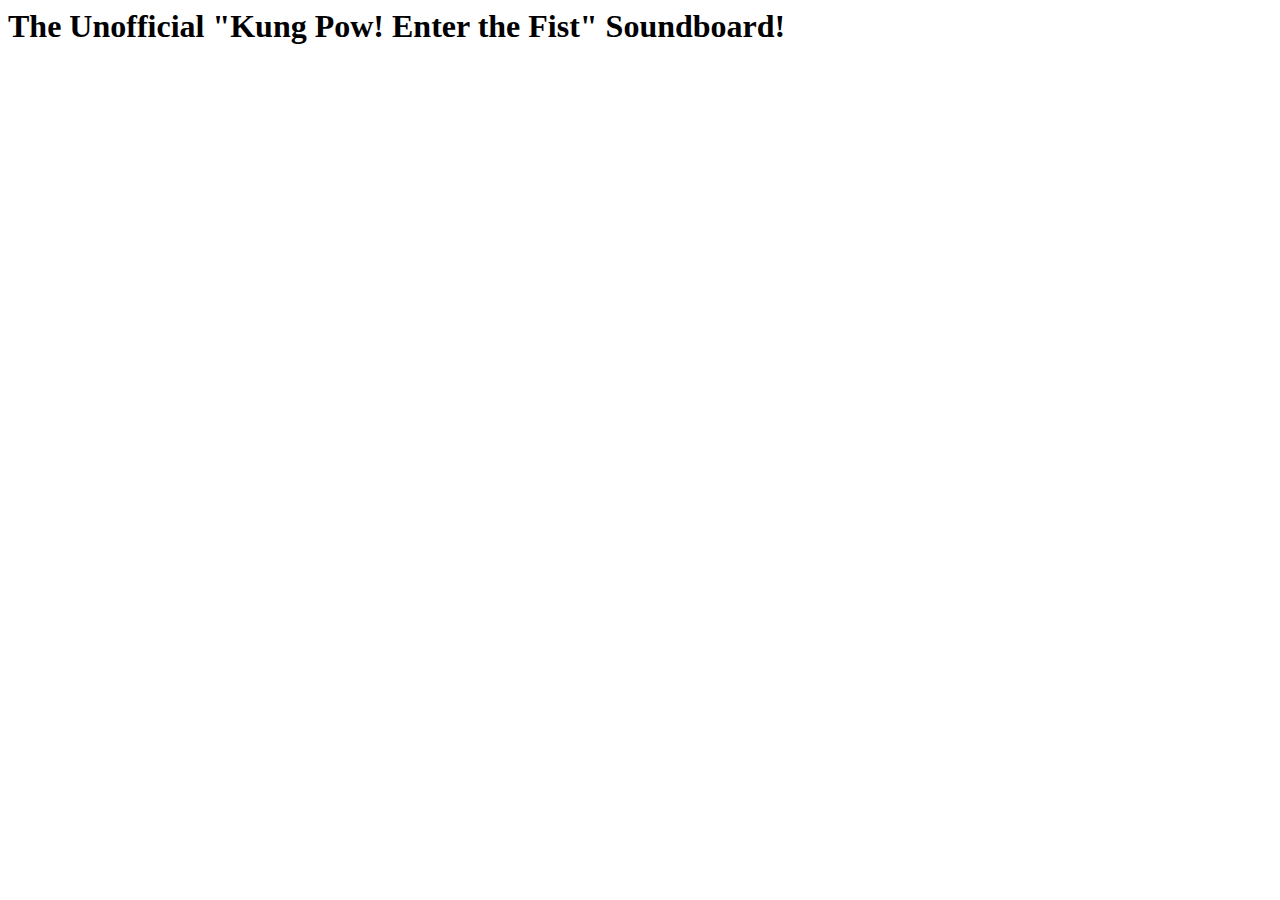
==== index.html @ cdb6cc17 "Add files via upload" ====
<DOCTYPE! html>
<meta name="author" content="Forrest"
<meta name='viewport' content='width=device-width, initial-scale=1.0' />
<meta charset = 'UTF-8'>
<head><title>Kung Pow Soundboard v1!</title>
<link rel='stylesheet' href='kungpow.css>'
<script defer src='kungpow.js'></script>

</head>

  <body>

  <div class='heading-container'>
  <h1 class='heading'> The Unofficial "Kung Pow! Enter the Fist" Soundboard!
  </div>

  <main class='all-content'>
  </main>

</body>



</html>
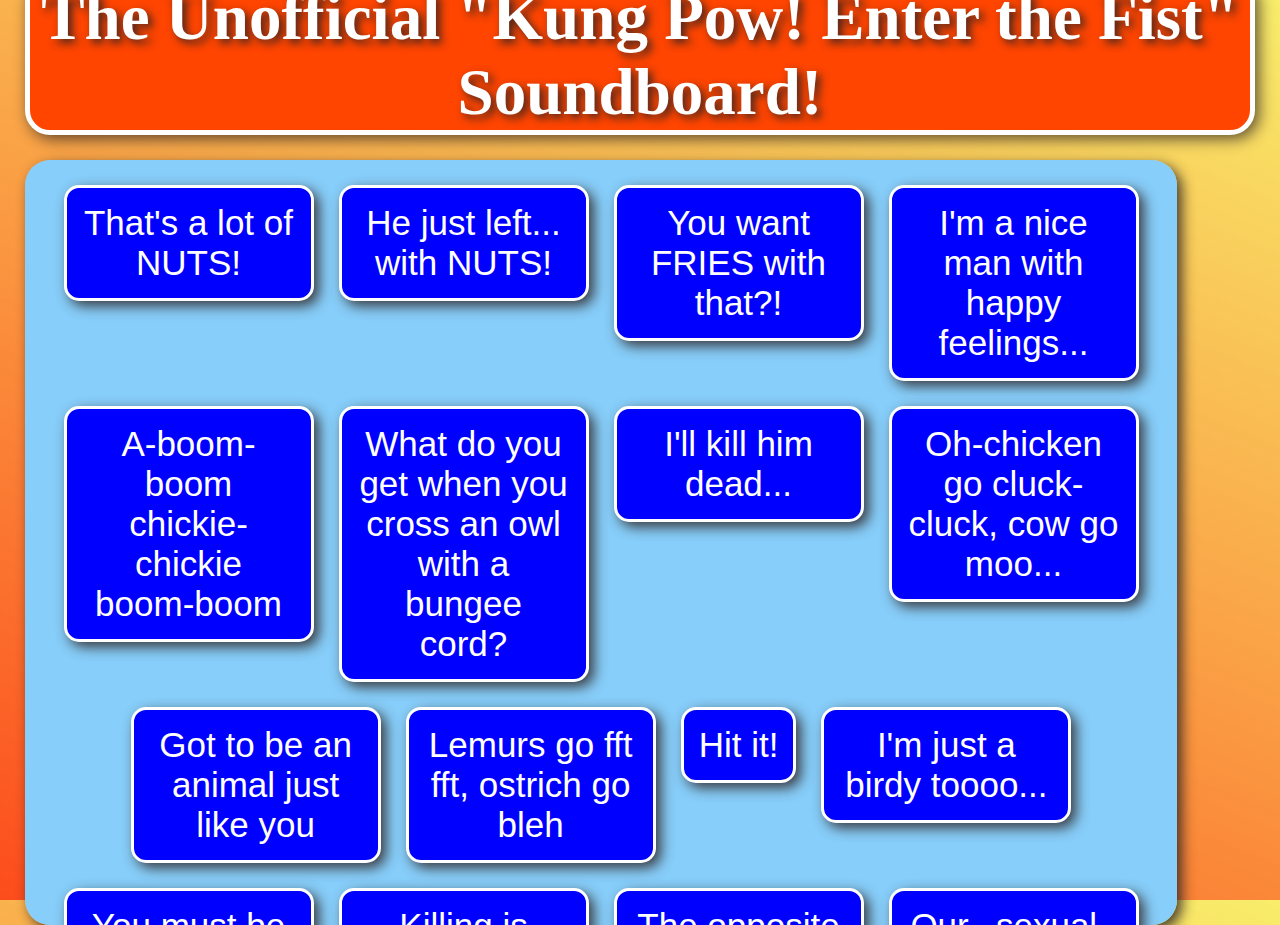
==== commit 62c126e3: "Update index.html" ====
--- a/index.html
+++ b/index.html
@@ -3,7 +3,7 @@
 <meta name='viewport' content='width=device-width, initial-scale=1.0' />
 <meta charset = 'UTF-8'>
 <head><title>Kung Pow Soundboard v1!</title>
-<link rel='stylesheet' href='kungpow.css>'
+<link rel='stylesheet' href='kungpow.css'>
 <script defer src='kungpow.js'></script>
 
 </head>
@@ -21,4 +21,4 @@
 
 
 
-</html>+</html>
--- a/kungpow.css
+++ b/kungpow.css
@@ -0,0 +1,99 @@
+ * {
+  margin: 0;
+  padding: 0;
+  box-sizing: border-box;
+}
+
+body {
+  background: linear-gradient(22deg, rgba(252,62,10,0.9251050762101716) 0%, rgba(244,225,11,0.6085784655659139) 100%);
+  max-height: 100vh;
+  max-width: 100vw;
+
+  display: flex;
+  flex-direction: column;
+  justify-content: center;
+  align-items: center;
+
+  padding: 25px;
+}
+
+.all-content{
+
+  max-height: 85vh;
+  
+  max-width: 90vw;
+  
+  background: lightskyblue;  
+
+  box-shadow: 5px 5px 13px hsl(0, 15%, 15%, 0.85);
+
+  padding: 25px;
+
+  overflow-y: scroll;
+
+  gap: 25px;
+
+  display: flex;
+  flex-wrap: wrap;
+  justify-content: center;
+
+  border-radius: 25px;
+}
+
+.all-content::-webkit-scrollbar{
+  background: black;
+  width: 10px;
+  border-radius: 25px;
+}
+
+.all-content::-webkit-scrollbar-thumb{
+  background: white;
+}
+
+.audio-btn{
+  background: blue;
+  max-height: fit-content;
+ 
+  min-width: min-content;
+
+  max-width: 250px;
+
+  border-radius: 15px;
+  border: 3px solid white; 
+  box-shadow: 5px 5px 13px hsl(0, 15%, 15%, 0.85);
+
+  color: white;
+
+  padding: 15px;
+
+  font-size: clamp(15px, 35px, 45px);
+
+  word-break: break-word;
+  
+}
+
+.audio-btn:hover{
+  cursor: pointer;
+}
+
+.heading-container{
+  max-width: fit-content;
+
+
+}
+
+.heading{
+  color: white;
+  text-align: center;
+  font-size: clamp(45px, 65px, 75px);
+  margin-bottom: 25px;
+  box-shadow: 4px 4px 15px hsl(0, 15%, 15%, 0.75);
+  text-shadow: 4px 4px 8px hsl(0, 15%, 15%, 0.9);
+  border: 5px solid white;
+  border-radius: 25px;
+  background: orangered;
+  
+
+  
+  
+}